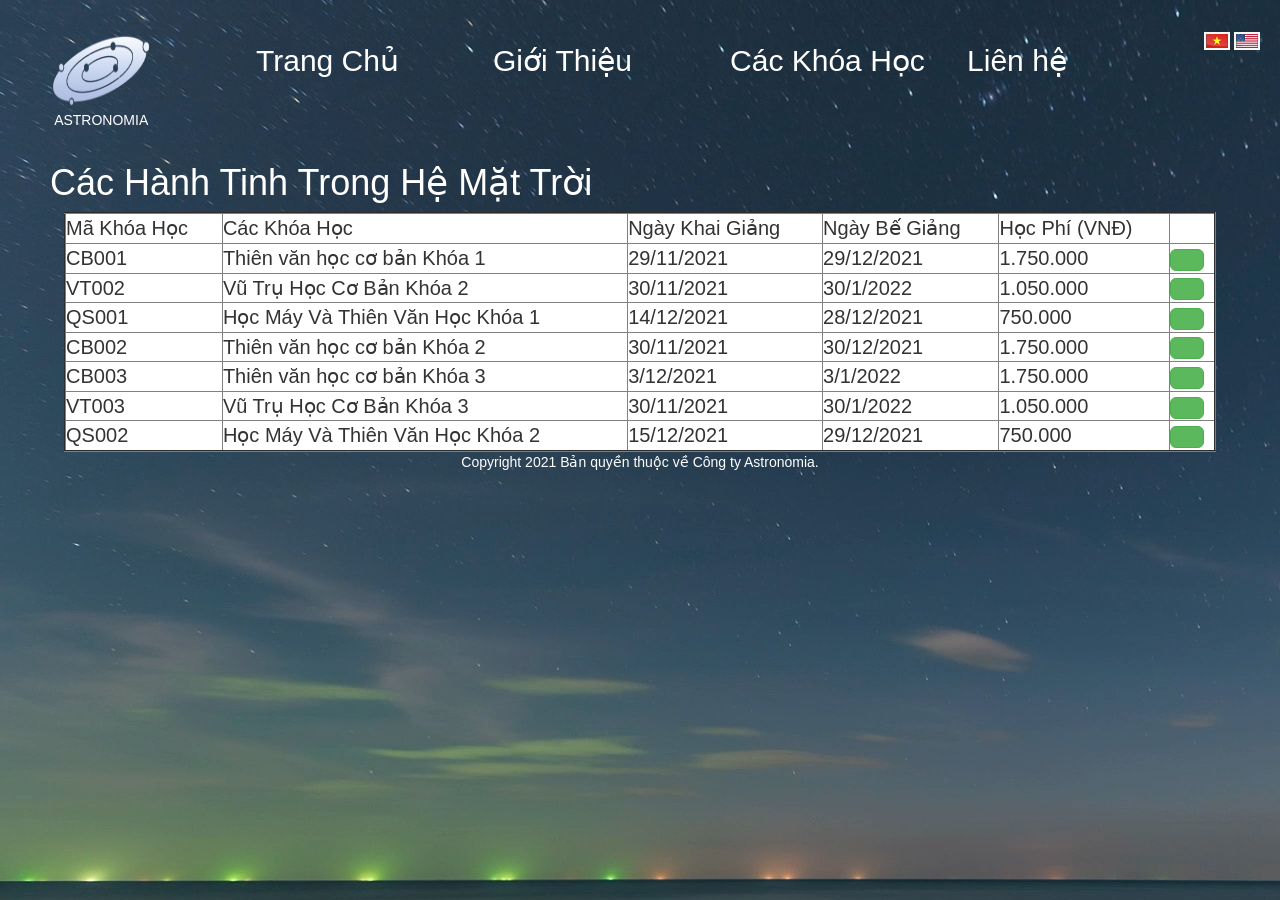
==== cackhoahoc.html @ f30684a7 "upload" ====
<!DOCTYPE html>
<html lang="en">
<head>
    <meta charset="UTF-8">
    <meta http-equiv="X-UA-Compatible" content="IE=edge">
    <meta name="viewport" content="width=device-width, initial-scale=1.0">
    <!-- JavaScript Bundle with Popper -->
    <link rel="stylesheet" href="/css/main.css">
   
    <!-- JavaScript Bundle with Popper -->
    <script src="/js/main.js"></script>
    <script src="/course.js"></script>
    <script src="/labels.js"></script>
    <link rel="stylesheet" href="https://maxcdn.bootstrapcdn.com/bootstrap/3.4.1/css/bootstrap.min.css">
    <script src="https://ajax.googleapis.com/ajax/libs/jquery/3.6.0/jquery.min.js"></script>
    <script src="https://maxcdn.bootstrapcdn.com/bootstrap/3.4.1/js/bootstrap.min.js"></script>

    <title>Các khóa học</title>
</head>
<body onload="readyKH(); langVN();";>
    <header>
        <div id="lang"> 
            <img src="/images/vn.png" alt="" onclick="langVN()">
            <img src="/images/us.png" alt="" onclick="langUS()">
        </div>
        <div id="logo">
            <img src="/images/logo.png" alt=""> <br>
            <div style="color: #fff;">ASTRONOMIA</div>
        </div>
        <!-- <nav id="nav2" class="navBar2">
            <a href="#" onclick="showmenu()"><img src="/images/menu.jpg" alt="" height="30px" width="30px"></a>
        </nav>
        <div id="menupopup">
            <a href="trangchu.html" style="color: #fff;"><span id="MENU_HOME" class="mutilang"></span></a>
            <hr style="height: 2px;">
            <a href="#" style="color: #fff;"><span id="MENU_ABOUT_US" class="mutilang"></span></a>
            <hr>
            <a href="cackhoahoc.html" style="color: #fff;"><span id="MENU_COURSES" class="mutilang"></span></a>
            <hr>
            <a href="#" style="color: #fff;"><span id="MENU_CONTACT" class="mutilang"></span></a>
        </div> -->
        <nav id="nav1" class="navBar" >
            <a href="trangchu.html" style="color: #fff;" ><span id="MENU_HOME" class="mutilang"></span></a>
            <a href="#" style="color: #fff;"><span id="MENU_ABOUT_US" class="mutilang"></span></a>
            <a href="/cackhoahoc.html" style="color: #fff;"><span id="MENU_COURSES" class="mutilang"></span></a>
            <a href="#" style="color: #fff;"><span id="MENU_CONTACT" class="mutilang"></span></a>
        </nav>
    </header>
    <main>
        <h1 style="color: #fff; margin-left: 50px;"><span id="HEAD_SOLAR_SYSTEM" class="mutilang"></span></h1>
        <table id="longtable" border="2" style="background-color: #fff; font-size: 20px;">
            <tr>
                <td><span id="COURSES_CODE" class="mutilang"></span></td>
                <td><span id="COURSES_COURSES" class="mutilang"></span></td>
                <td><span id="COURSES_STARTDATE" class="mutilang"></span></td>
                <td><span id="COURSES_ENDDATE" class="mutilang"></span></td>
                <td><span id="COURSES_FEE" class="mutilang"></span></td>
                <td></td>
            </tr>
            <tbody id="course_list">
                <script>
                    showCourseList();
                </script>
            </tbody>
        </table>
       <!-- <script>
        readyKH();
       </script> -->
    </main>
    <footer style="color: #fff;">
        <span id="COPYRIGHT" class="mutilang"></span>
    </footer>
</body>
</html>
---- css/main.css ----
body {
    max-width: 1500px;
    font-family: 'Source Sans Pro', sans-serif;
    font-size: 19px;
    font-weight: 300;
    color: white;
    line-height: 1.5;
    background-image: url(/images/tm-astro-bg.jpg) ;
}
#bg-video {
    position: fixed;
    left: 50%;
    top: 50%;
    bottom: auto;
    right: auto;
    min-width: 100%;
    min-height: 100%;
    transform: translateX(-50%) translateY(-50%);
    z-index: -100;
    background-image: url(./video/gfp-astro-timelapse.mp4);
    background-position: center;
    background-size: cover;
    background-repeat: no-repeat;
}
#logo{
	height:50px;
	vertical-align:top;
}
.navbar a {
    color: white;
}
.navbar .navbar-nav .nav-item {
    margin-left: 15px;
    margin-right: 15px;
}
.navbar .navbar-nav .nav-item .nav-link {
    font-size: 1.5rem;
    padding: 15px 65px;
    border-bottom: 1px solid white;
}
.navbar .navbar-nav .nav-item .nav-link:hover{
    color: #99FF66;
}
.navbar-toggler-icon {
    background-image: url("data:image/svg+xml;charset=utf8,%3Csvg viewBox='0 0 30 30' xmlns='http://www.w3.org/2000/svg'%3E%3Cpath stroke='rgba(255, 255, 255, 0.8)' stroke-width='2' stroke-linecap='round' stroke-miterlimit='10' d='M4 7h22M4 15h22M4 23h22'/%3E%3C/svg%3E");
}

.navbar-toggler {
    border: 1px solid rgba(255,255,255,1);
}

.navbar-toggler:focus {
    box-shadow: none;
}
/* Preloader 
	https://ihatetomatoes.net/create-custom-preloading-screen/
*/
/* ==========================================================================
   Author's custom styles
   ========================================================================== */
   #loader-wrapper { position: fixed; top: 0; left: 0; width: 100%; height: 100%; z-index: 2000; }
   #loader { display: block; position: relative; left: 50%; top: 50%; width: 150px; height: 150px; margin: -75px 0 0 -75px; border-radius: 50%; border: 3px solid transparent; border-top-color: #3498db; /* Chrome, Opera 15+, Safari 5+ */
   	animation: spin 2s linear infinite; /* Chrome, Firefox 16+, IE 10+, Opera */ z-index: 2001; }
   #loader:before { content: ""; position: absolute; top: 5px; left: 5px; right: 5px; bottom: 5px; border-radius: 50%; border: 3px solid transparent;
   	border-top-color: #e74c3c; /* Chrome, Opera 15+, Safari 5+ */
   animation: spin 3s linear infinite; /* Chrome, Firefox 16+, IE 10+, Opera */ }
   #loader:after { content: ""; position: absolute; top: 15px; left: 15px; right: 15px; bottom: 15px; border-radius: 50%; border: 3px solid transparent;
border-top-color: #f9c922; /* Chrome, Opera 15+, Safari 5+ */ animation: spin 1.5s linear infinite; /* Chrome, Firefox 16+, IE 10+, Opera */ }
@keyframes spin {
	0%   {  /* Chrome, Opera 15+, Safari 3.1+ */  /* IE 9 */
		transform: rotate(0deg);  /* Firefox 16+, IE 10+, Opera */
	}
	100% {  /* Chrome, Opera 15+, Safari 3.1+ */  /* IE 9 */
		transform: rotate(360deg);  /* Firefox 16+, IE 10+, Opera */
	}
}

#loader-wrapper .loader-section { position: fixed; top: 0; width: 51%; height: 100%; background: white; z-index: 2000;  /* Chrome, Opera 15+, Safari 3.1+ */  /* IE 9 */ transform: translateX(0);  /* Firefox 16+, IE 10+, Opera */}

#loader-wrapper .loader-section.section-left { left: 0; }

#loader-wrapper .loader-section.section-right { right: 0; }

/* Loaded */
.loaded #loader-wrapper .loader-section.section-left {  /* Chrome, Opera 15+, Safari 3.1+ */  /* IE 9 */
	transform: translateX(-100%);  /* Firefox 16+, IE 10+, Opera */  
	transition: all 0.7s 0.3s cubic-bezier(0.645, 0.045, 0.355, 1.000);
}

.loaded #loader-wrapper .loader-section.section-right {  /* Chrome, Opera 15+, Safari 3.1+ */  /* IE 9 */
	transform: translateX(100%);  /* Firefox 16+, IE 10+, Opera */  
	transition: all 0.7s 0.3s cubic-bezier(0.645, 0.045, 0.355, 1.000);
}

.loaded #loader {
	opacity: 0;  
	transition: all 0.3s ease-out;
}
.loaded #loader-wrapper {
	visibility: hidden;  /* Chrome, Opera 15+, Safari 3.1+ */  /* IE 9 */
	transform: translateY(-100%);  /* Firefox 16+, IE 10+, Opera */  
	transition: all 0.3s 1s ease-out;
}
/* JavaScript Turned Off */
.no-js #loader-wrapper { display: none; }
/*============ Preloader ends ==================================*/
/*  
TRANG CHỦ */
.navbar-toggler-icon {
    background-image: url("data:image/svg+xml;charset=utf8,%3Csvg viewBox='0 0 30 30' xmlns='http://www.w3.org/2000/svg'%3E%3Cpath stroke='rgba(255, 255, 255, 0.8)' stroke-width='2' stroke-linecap='round' stroke-miterlimit='10' d='M4 7h22M4 15h22M423h22'/%3E%3C/svg%3E");
}
#logo img{
    width: 100px;
    height: 80px;
}
#logo{
    float: left;
    margin-left: 4%;
    text-align: center;
}

#lang{
    float: right;
    margin-right: 20px;
}
#lang img{
    size: 1.2em;
    border: #f8f8f8 solid 2px;
}

.navBar{
    margin-top: 30px;
    margin-left: 20%;
    display: grid;
    grid-template-columns: 1fr 1fr 1fr 1fr ;
}
.navBar a{
    font-size: 30px;
    margin-top: 10px;
}

.navBar2{
    color: #f8f8f8;
    margin-left: 18%;
    display: grid;

}
.navBar2 img{
    margin-top: 20px;
    margin-right: 20px;
    float:right;
}
.menuPopup{
    margin-top: 50px;
}
.menuPopup a{
    margin-left: 40%;
    text-align: center;
    font-size: 30px;
}
main{
    margin-top: 80px;
}

.listhanhtinh{
    display: grid;
    grid-template-columns: 3fr 2fr;
}
.hanhtinh1{
    width: 750px;
    height: 450px;
    margin: 5px;
   
}
.hanhtinh1 img{
    border: #f8f8f8 solid 2px;
    width: 750px;
    height: 450px;
}

.hanhtinh2{
    display: grid;
    grid-template-columns: 1fr 1fr;
}
.hanhtinh2 img{
    margin: auto;
    height: 200px;
    width: 350px;
    border: #f8f8f8 solid 2px;
}
.listhanhtinhshort{
    display: grid;
    grid-template-rows: 2fr 3fr;
}
.hanhtinhshort1{
    width: 500px;
    height: 350px;
    margin: 5px;
   
}
.hanhtinhshort1 img{
    margin: auto;
    border: #f8f8f8 solid 2px;
    width: 500px;
    height: 350px;
}

.hanhtinhshort2{
    display: grid;
    grid-template-columns: 1fr 1fr;
}
.hanhtinhshort2 img{
    margin: auto;
    height: 150px;
    width: 250px;
    border: #f8f8f8 solid 2px;
}
#longtable{
    margin: auto;
    width: 90%;
}
#shorttable{
    margin: auto;
}
.mutilang{
   margin: auto;
}

footer{
    text-align: center;
}
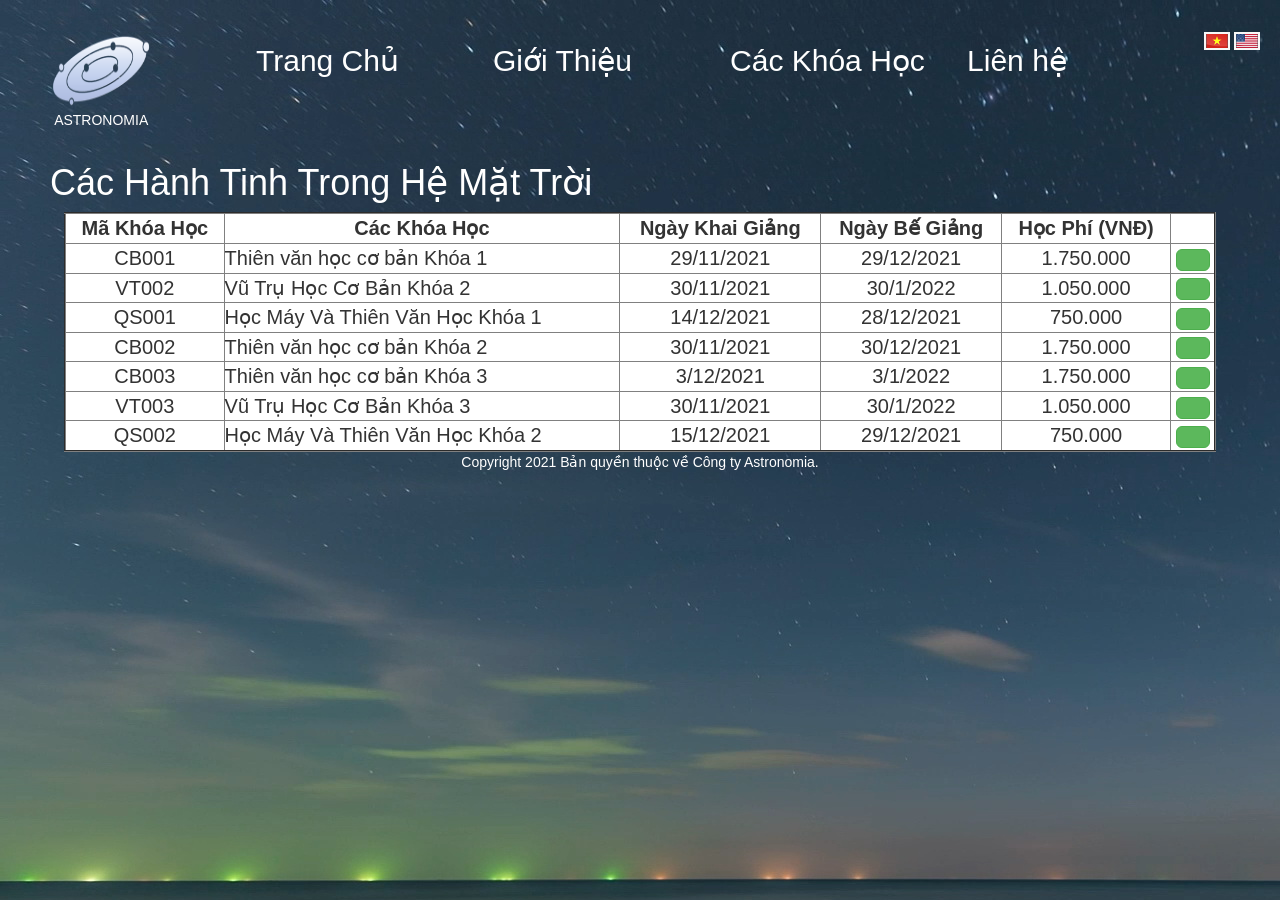
==== commit 600cbd90: "upload" ====
--- a/cackhoahoc.html
+++ b/cackhoahoc.html
@@ -27,29 +27,21 @@
             <img src="/images/logo.png" alt=""> <br>
             <div style="color: #fff;">ASTRONOMIA</div>
         </div>
-        <!-- <nav id="nav2" class="navBar2">
+        <nav id="nav2" class="navBar2">
             <a href="#" onclick="showmenu()"><img src="/images/menu.jpg" alt="" height="30px" width="30px"></a>
         </nav>
-        <div id="menupopup">
-            <a href="trangchu.html" style="color: #fff;"><span id="MENU_HOME" class="mutilang"></span></a>
-            <hr style="height: 2px;">
-            <a href="#" style="color: #fff;"><span id="MENU_ABOUT_US" class="mutilang"></span></a>
-            <hr>
-            <a href="cackhoahoc.html" style="color: #fff;"><span id="MENU_COURSES" class="mutilang"></span></a>
-            <hr>
-            <a href="#" style="color: #fff;"><span id="MENU_CONTACT" class="mutilang"></span></a>
-        </div> -->
+        
         <nav id="nav1" class="navBar" >
             <a href="trangchu.html" style="color: #fff;" ><span id="MENU_HOME" class="mutilang"></span></a>
             <a href="#" style="color: #fff;"><span id="MENU_ABOUT_US" class="mutilang"></span></a>
-            <a href="/cackhoahoc.html" style="color: #fff;"><span id="MENU_COURSES" class="mutilang"></span></a>
+            <a href="cackhoahoc.html" style="color: #fff;"><span id="MENU_COURSES" class="mutilang"></span></a>
             <a href="#" style="color: #fff;"><span id="MENU_CONTACT" class="mutilang"></span></a>
         </nav>
     </header>
     <main>
         <h1 style="color: #fff; margin-left: 50px;"><span id="HEAD_SOLAR_SYSTEM" class="mutilang"></span></h1>
         <table id="longtable" border="2" style="background-color: #fff; font-size: 20px;">
-            <tr>
+            <tr style="font-weight: bold; text-align:center;">
                 <td><span id="COURSES_CODE" class="mutilang"></span></td>
                 <td><span id="COURSES_COURSES" class="mutilang"></span></td>
                 <td><span id="COURSES_STARTDATE" class="mutilang"></span></td>
@@ -63,9 +55,13 @@
                 </script>
             </tbody>
         </table>
-       <!-- <script>
-        readyKH();
-       </script> -->
+        <table id="shorttable" border="2" style="background-color: #fff; font-size: 20px;">
+           <tbody id="course_list2">
+                <script>
+                    showCourseList();
+                </script>
+            </tbody>
+        </table>
     </main>
     <footer style="color: #fff;">
         <span id="COPYRIGHT" class="mutilang"></span>
--- a/css/main.css
+++ b/css/main.css
@@ -151,10 +151,13 @@
     float:right;
 }
 .menuPopup{
+    display: grid;
+    grid-template-rows: 1fr 1fr 1fr 1fr ;
     margin-top: 50px;
 }
 .menuPopup a{
-    margin-left: 40%;
+    border-bottom: #fff solid 2px ;
+    margin-top: 20px;
     text-align: center;
     font-size: 30px;
 }
